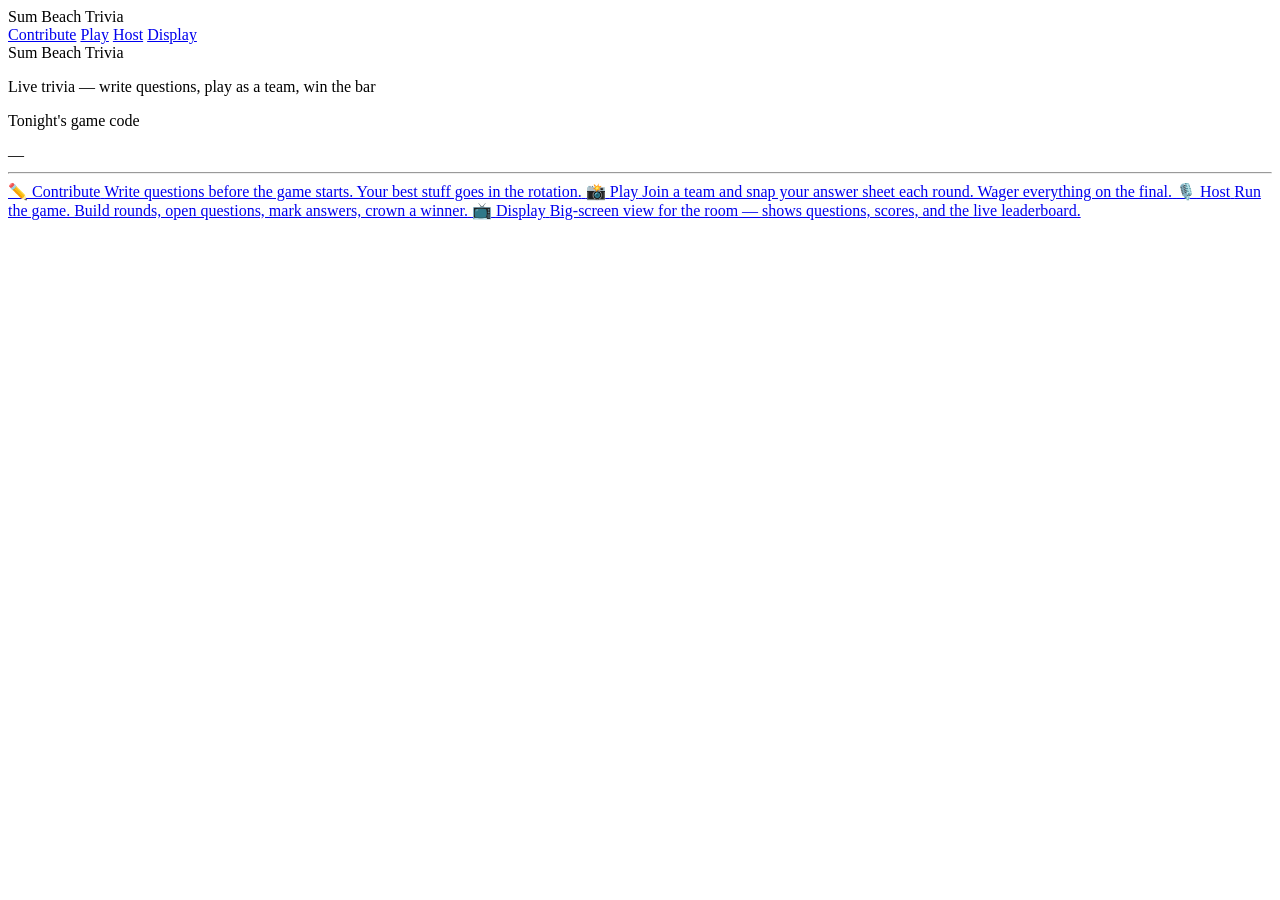
==== static/index.html @ a39fcefc "feat: contribute, host, play, and display web views Co-Authored-By: Claude Sonnet 4.6 <noreply@anthr" ====
<!DOCTYPE html>
<html lang="en">
<head>
  <meta charset="UTF-8">
  <meta name="viewport" content="width=device-width, initial-scale=1.0">
  <title>Sum Beach Trivia</title>
  <link rel="stylesheet" href="/app.css">
</head>
<body>
  <nav class="nav">
    <span class="nav__brand">Sum Beach Trivia</span>
    <div class="nav__links">
      <a href="/contribute.html">Contribute</a>
      <a href="/play.html">Play</a>
      <a href="/host.html">Host</a>
      <a href="/display.html">Display</a>
    </div>
  </nav>

  <main>
    <div class="container container--narrow">
      <section class="hero">
        <span class="hero__wave">Sum Beach Trivia</span>
        <p class="hero__sub">Live trivia — write questions, play as a team, win the bar</p>

        <div id="game-code-wrap" class="hidden mt-md">
          <p class="label mb-sm">Tonight's game code</p>
          <div class="hero__code" id="game-code">—</div>
        </div>
      </section>

      <hr class="sep">

      <nav class="nav-cards" aria-label="Section navigation">
        <a href="/contribute.html" class="nav-card">
          <span class="nav-card__icon" aria-hidden="true">✏️</span>
          <span class="nav-card__title">Contribute</span>
          <span class="nav-card__desc">Write questions before the game starts. Your best stuff goes in the rotation.</span>
        </a>
        <a href="/play.html" class="nav-card">
          <span class="nav-card__icon" aria-hidden="true">📸</span>
          <span class="nav-card__title">Play</span>
          <span class="nav-card__desc">Join a team and snap your answer sheet each round. Wager everything on the final.</span>
        </a>
        <a href="/host.html" class="nav-card">
          <span class="nav-card__icon" aria-hidden="true">🎙️</span>
          <span class="nav-card__title">Host</span>
          <span class="nav-card__desc">Run the game. Build rounds, open questions, mark answers, crown a winner.</span>
        </a>
        <a href="/display.html" class="nav-card">
          <span class="nav-card__icon" aria-hidden="true">📺</span>
          <span class="nav-card__title">Display</span>
          <span class="nav-card__desc">Big-screen view for the room — shows questions, scores, and the live leaderboard.</span>
        </a>
      </nav>
    </div>
  </main>

  <div class="toast-area" id="toasts" role="status" aria-live="polite"></div>

  <script>
    async function loadState() {
      try {
        const r = await fetch('/api/state');
        if (!r.ok) return;
        const d = await r.json();
        const wrap = document.getElementById('game-code-wrap');
        // Show join code only in lobby
        if (d.phase === 'lobby' || d.phase === 'draft') {
          // code not exposed via state; show reminder to check host terminal
        }
      } catch (_) {}
    }
    loadState();
  </script>
</body>
</html>
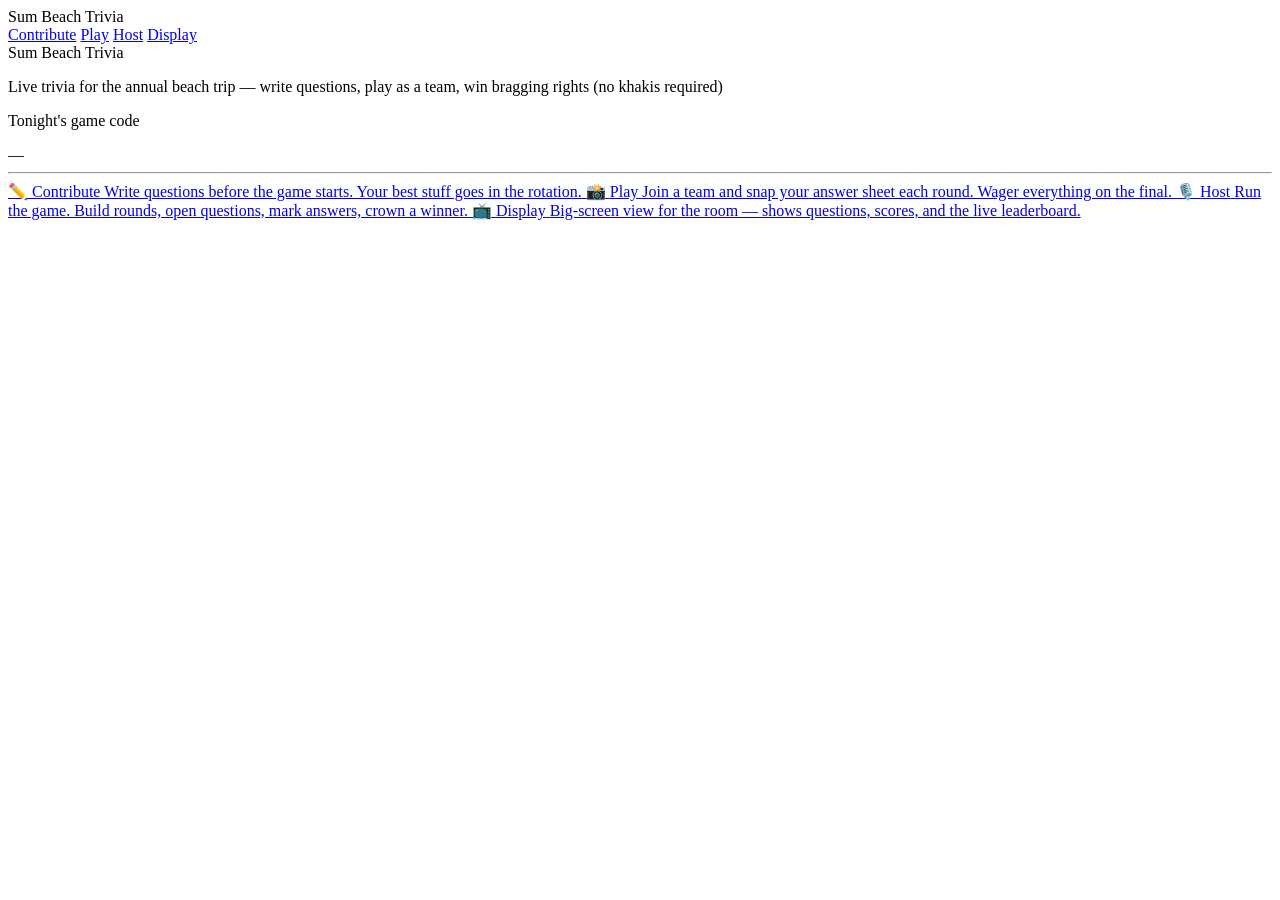
==== commit 4f30697b: "feat(copy): beach-trip rebrand — drop bar/pub framing + sparing inside jokes Co-Authored-By: Claude " ====
--- a/static/index.html
+++ b/static/index.html
@@ -21,7 +21,8 @@
     <div class="container container--narrow">
       <section class="hero">
         <span class="hero__wave">Sum Beach Trivia</span>
-        <p class="hero__sub">Live trivia — write questions, play as a team, win the bar</p>
+        <!-- Inside jokes (e.g. Jonathan's beach khakis, Anthony's older admirers): extensible list, add sparingly. -->
+        <p class="hero__sub">Live trivia for the annual beach trip — write questions, play as a team, win bragging rights (no khakis required)</p>
 
         <div id="game-code-wrap" class="hidden mt-md">
           <p class="label mb-sm">Tonight's game code</p>
